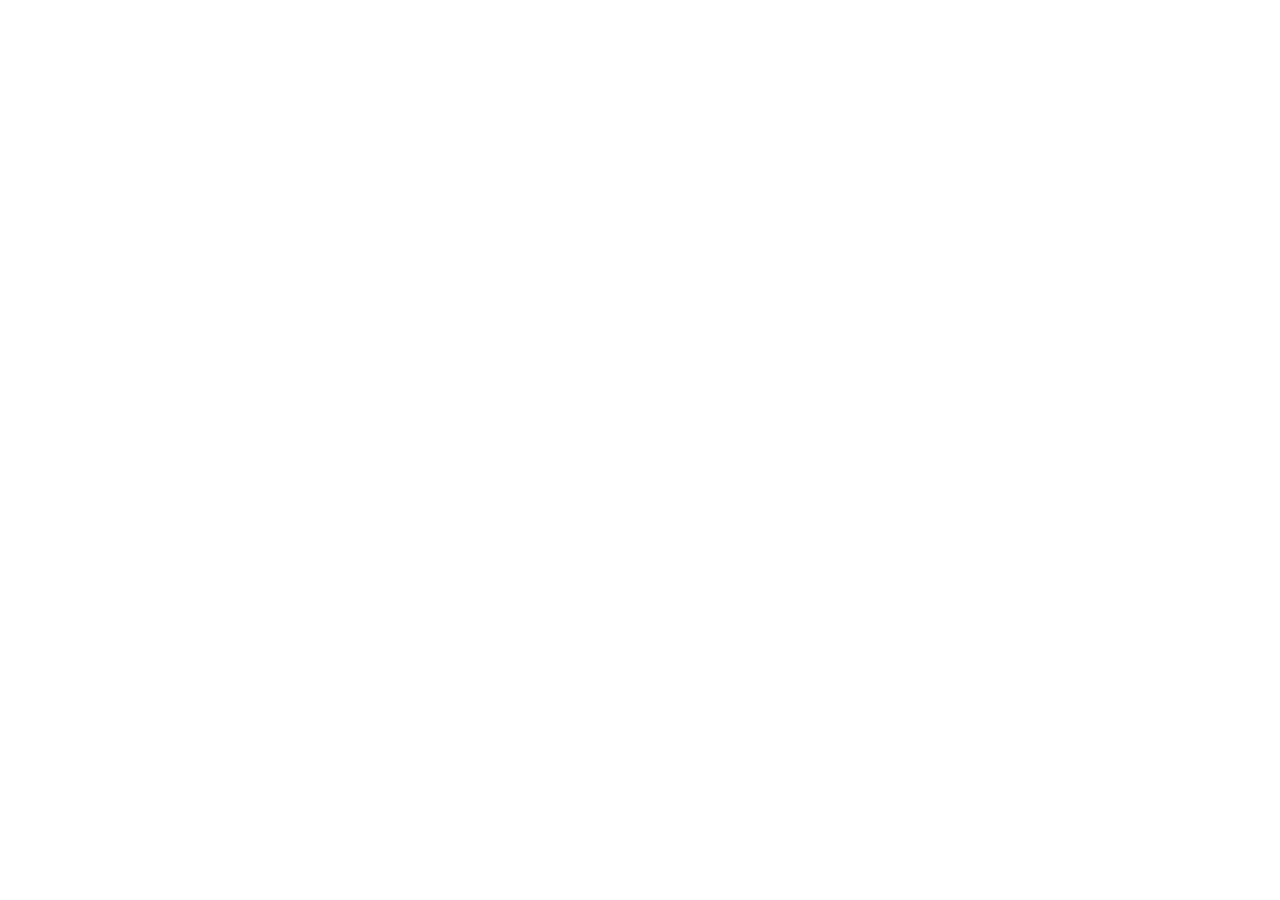
==== js/index.html @ 0f40af51 "styles.css index.html gallery.js" ====
<!DOCTYPE html>
<html lang="uk">
  <head>
    <meta charset="UTF-8" />
    <meta name="viewport" content="width=device-width, initial-scale=1.0" />
    <title>Галерея зображень</title>
    <link rel="stylesheet" href="styles.css" />

    <link
      rel="stylesheet"
      href="https://cdn.jsdelivr.net/npm/basiclightbox@5.0.4/dist/basicLightbox.min.css"
    />
  </head>
  <body>
    <ul class="gallery"></ul>

    <script src="https://cdn.jsdelivr.net/npm/basiclightbox@5.0.4/dist/basicLightbox.min.js"></script>
    <script src="script.js"></script>
  </body>
</html>
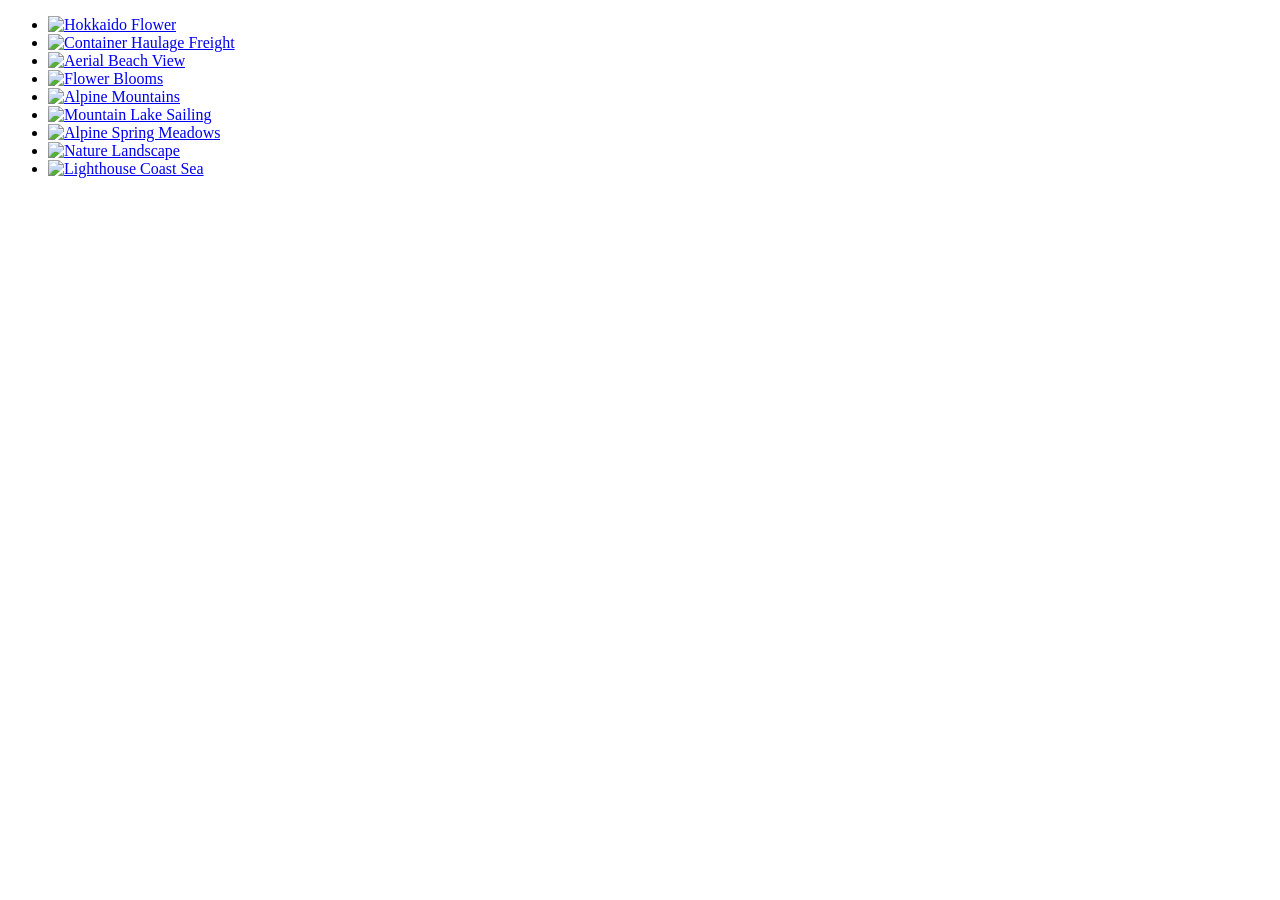
==== commit 8f3863b7: "index.html gallery.js" ====
--- a/js/index.html
+++ b/js/index.html
@@ -1,10 +1,10 @@
 <!DOCTYPE html>
-<html lang="uk">
+<html lang="en">
   <head>
     <meta charset="UTF-8" />
     <meta name="viewport" content="width=device-width, initial-scale=1.0" />
     <title>Галерея зображень</title>
-    <link rel="stylesheet" href="styles.css" />
+    <link rel="stylesheet" href="css/styles.css" />
 
     <link
       rel="stylesheet"
@@ -15,6 +15,6 @@
     <ul class="gallery"></ul>
 
     <script src="https://cdn.jsdelivr.net/npm/basiclightbox@5.0.4/dist/basicLightbox.min.js"></script>
-    <script src="script.js"></script>
+    <script src="./gallery.js"></script>
   </body>
 </html>
